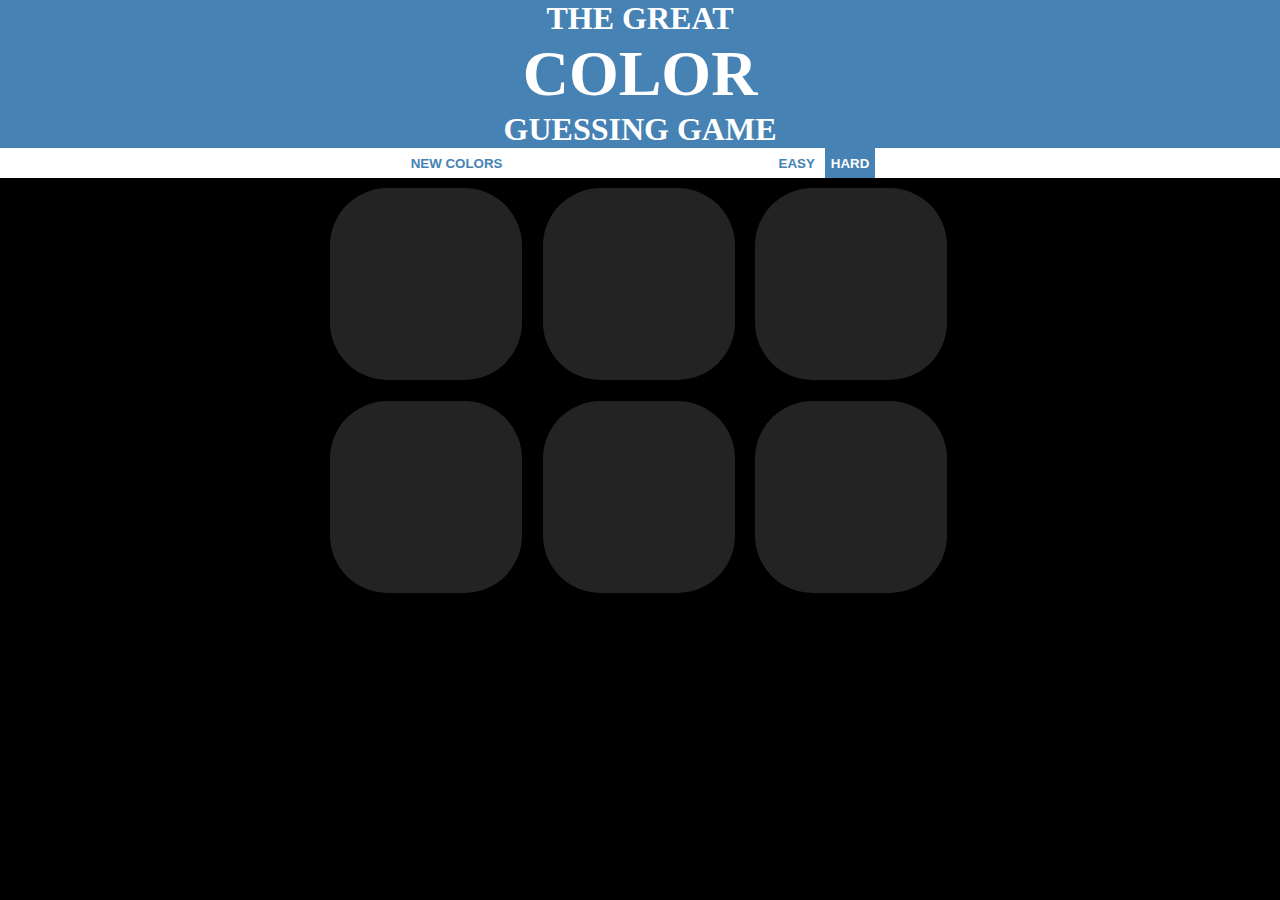
==== index.html @ 8ac5ba29 "Rename to index.html" ====
<!DOCTYPE html>
<html>
<head>
	<title>Color Game</title>
	<link rel="stylesheet" type="text/css" href="ColorGame.css">
	

</head>
<body>
	<h1>The Great<br>
	<span id="goal">color</span>
	<br>
	Guessing Game</h1>
	<div id="strip">
		<button id="reload">New Colors</button>
		<span id="result"></span>
		<button id="EASY">EASY</button>
		<button id="HARD" class="selected">HARD</button>
	</div>
	<div class="container">
		<div class="square" id="c1"></div>
		<div class="square" id="c2"></div>
		<div class="square" id="c3"></div>
		<div class="square" id="c4"></div>
		<div class="square" id="c5"></div>
		<div class="square" id="c6"></div>
	</div>
	<script type="text/javascript" src="ColorGame1.js"></script>
</body>
</html>
---- ColorGame.css ----
.square{
			
			width: 30%;
			padding-bottom: 30%;
			background: #232323;
			float: left;
			margin: 1.6%;
			border-radius: 30%;
			transition: background 0.5s;
		}
.container{
			margin: 0 auto;
			width: 50%;
		}
body{
	background: black;
	text-align: center;
	margin: 0;
}
h1{
	color: white;
	background: steelblue;
	margin: 0 auto;
	
	text-align: center;
	text-transform: uppercase;
}

#result{
	color: black;


}
#strip{
	background: white;
	height: 30px;

}
button{
	background: white;
	border: 0px ;
	margin-top: : 0;
	text-transform: uppercase;
	color: steelblue;
	font-weight: 700;
	height: 100%;
	transition: all 0.5s;
	outline: none;
}
.selected{
	background: steelblue;
	color: white;
}
#goal{
	font-size: 2em;
}
#result{
	display: inline-block;
	width: 20%;
}
button:hover {
	color: white;
	background: steelblue;

}
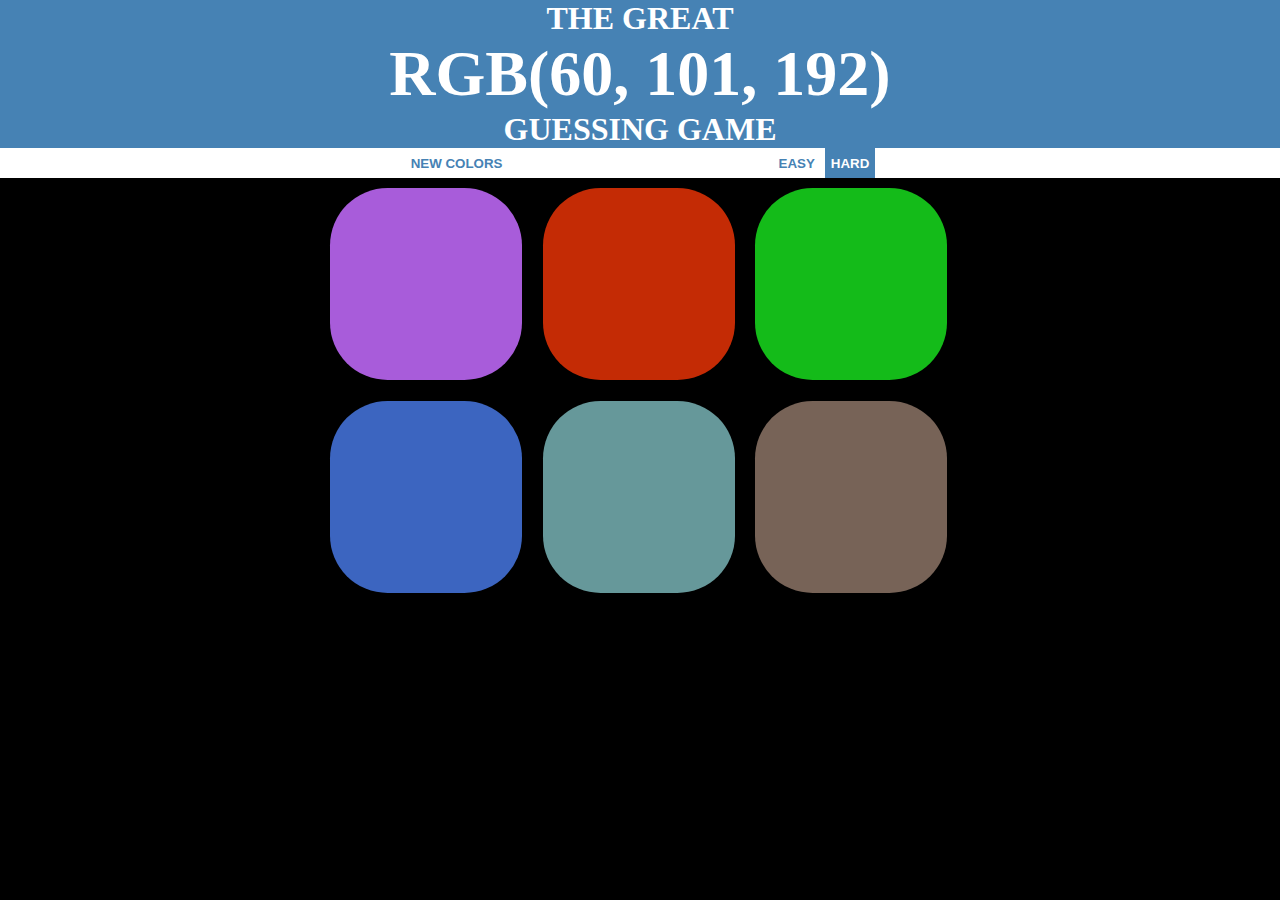
==== commit 0f0799e3: "Update index.html" ====
--- a/index.html
+++ b/index.html
@@ -25,6 +25,6 @@
 		<div class="square" id="c5"></div>
 		<div class="square" id="c6"></div>
 	</div>
-	<script type="text/javascript" src="ColorGame1.js"></script>
+	<script type="text/javascript" src="ColorGame.js"></script>
 </body>
 </html>
